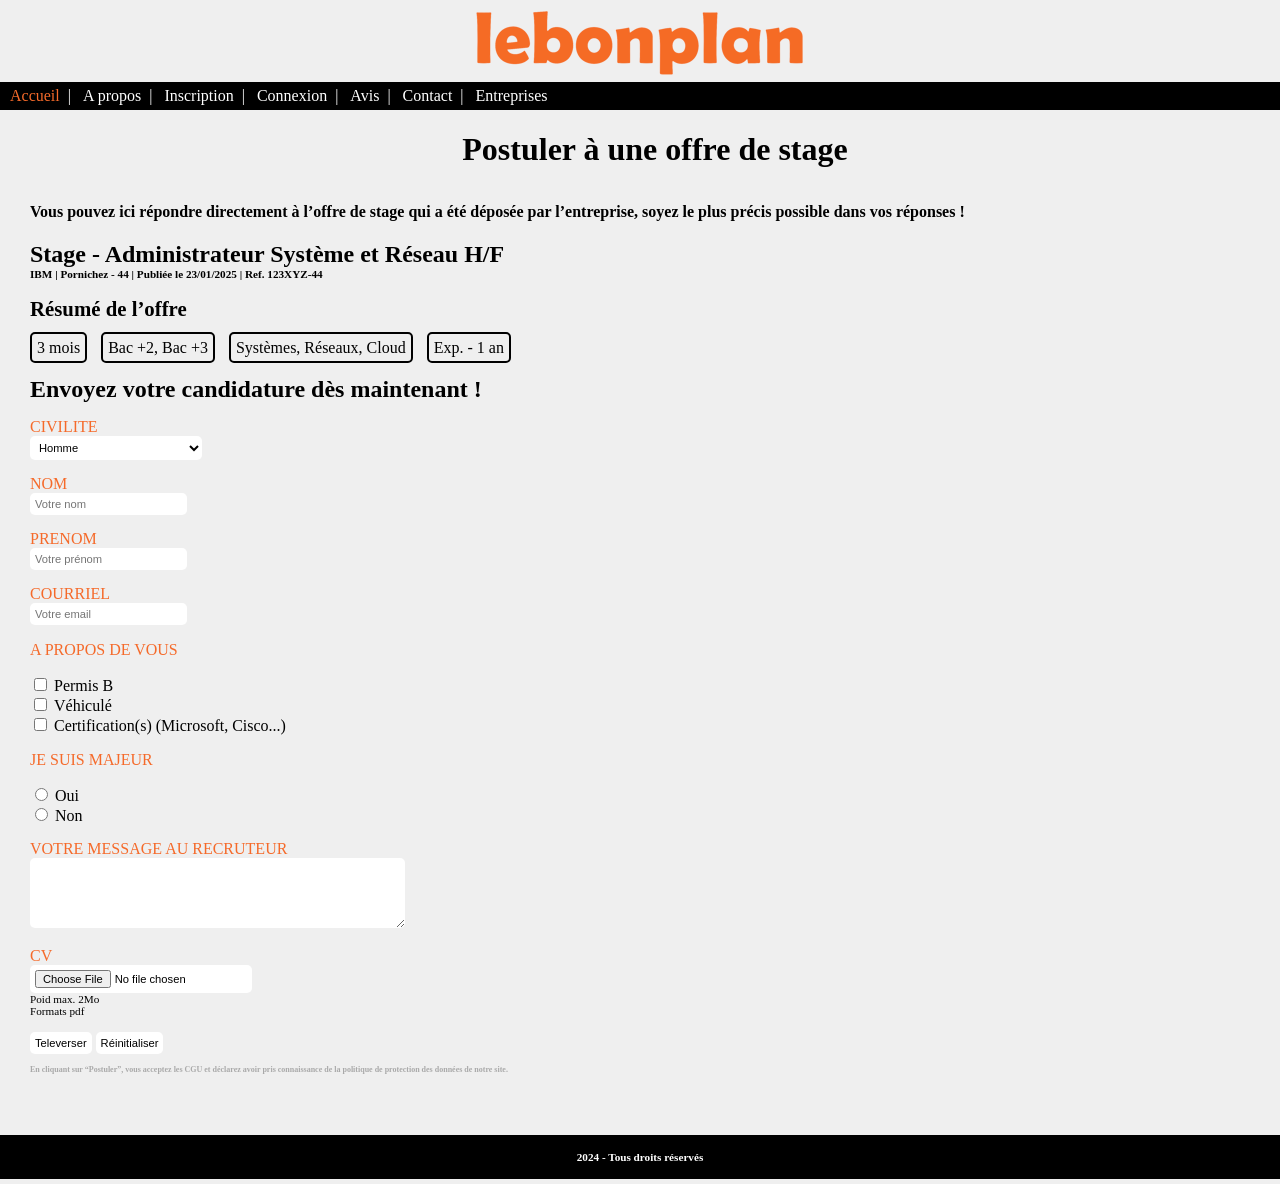
==== cesi-static/index.html @ 8b1919b2 "transfert du server wamp au repo" ====
<!DOCTYPE html>
<html>
<head>
    <meta charset="utf-8">
    <title>Index</title>
    <meta name="description" content="">
    <meta name="viewport" content="width=device-width, initial-scale=1">
    <link rel="stylesheet" href="Views/style.css">
    <script src="https://ajax.googleapis.com/ajax/libs/jquery/3.7.1/jquery.min.js"></script>
</head>

<body>
<header id="logoHeader">
    <div class="logoDiv">
        <img src="Views/assets/logo.png" alt="logo">
    </div>
    <nav class="navbar">
        <ul>
            <li><a href="index.html" id="navSelectedText">Accueil</a></li>
            <li><a href="#">A propos</a></li>
            <li><a href="#">Inscription</a></li>
            <li><a href="#">Connexion</a></li>
            <li><a href="#">Avis</a></li>
            <li><a href="#">Contact</a></li>
            <li><a href="Views/search.php">Entreprises</a></li>
        </ul>
    </nav>
</header>

<main>
    <div class="logoDiv">
        <h1 class="mainH1">Postuler à une offre de stage</h1>
    </div>
    <h2 class="sousTitre">
        Vous pouvez ici répondre directement à l’offre de stage qui a été déposée par l’entreprise, soyez le plus précis possible dans vos réponses !
    </h2>

    <div class="mainDiv">
        <h2 class="jobH2">Stage - Administrateur Système et Réseau H/F</h2>
        <h3 class="mainH3">
            IBM | Pornichez - 44 | Publiée le 23/01/2025 | Ref. 123XYZ-44
        </h3>
        <h2 class="mainH2">Résumé de l’offre</h2>
        <ul class="listCategories">
            <li> <a href="#">3 mois</a></li>
            <li> <a href="#">Bac +2, Bac +3</a></li>
            <li> <a href="#">Systèmes, Réseaux, Cloud</a></li>
            <li> <a href="#">Exp. - 1 an</a></li>
        </ul>
    </div>
    <h2 class="jobH2">Envoyez votre candidature dès maintenant !</h2>
    <form id="myForm" action="Models/upload.php" method="post" enctype="multipart/form-data" >
        <div class="labelDiv">
            <label for="gender">CIVILITE</label> <br>
            <select name="gender" id="gender">
                <option value="homme">Homme</option>
                <option value="femme">Femme</option>
                <option value="autre">Autre</option>
                <option value="jeveuxpas">Je ne souhaite pas répondre</option>
            </select>
        </div>
        <div class="labelDiv">
            <label for="fname">NOM</label> <br>
            <input type="text" id="fname" name="firstname" placeholder="Votre nom">
        </div>
        <div class="labelDiv">
            <label for="lname">PRENOM</label> <br>
            <input type="text" id="lname" name="lastname" placeholder="Votre prénom">
        </div>
        <div class="labelDiv">
            <label for="email">COURRIEL</label> <br>
            <input type="email" id="email" name="email" placeholder="Votre email">
        </div>
        <div class="labelDiv">
            <p class="majeurP">A PROPOS DE VOUS</p>
            <input type="checkbox" id="permis" name="permis" value="permis">
            <label for="permis" class="stylelessLabel">Permis B</label><br>
            <input type="checkbox" id="vehicule" name="vehicule" value="vehicule">
            <label for="vehicule" class="stylelessLabel">Véhiculé</label><br>
            <input type="checkbox" id="certif" name="certif" value="certif">
            <label for="certif" class="stylelessLabel">Certification(s) (Microsoft, Cisco...)</label>
        </div>
        <div class="labelDiv">
            <p class="majeurP">JE SUIS MAJEUR</p>
            <p id="majority" class="errorAge"></p>
            <input type="radio" id="oui" name="isMajeur" value="yes">
            <label for="oui" class="stylelessLabel">Oui</label><br>
            <input type="radio" id="non" name="isMajeur" value="no">
            <label for="non" class="stylelessLabel">Non</label>
        </div>
        <div class="labelDiv">
            <label for="message">VOTRE MESSAGE AU RECRUTEUR</label> <br>
            <textarea name="message" id="message" cols="50" rows="5"></textarea>
        </div>
        <div class="labelDiv">
            <label for="file">CV</label> <br>
            <input type="file" id="file" name="file" placeholder="Votre CV" accept=".pdf" required/>
            <p id="weigh" class="cvP"></p>
            <p class="cvP">Poid max. 2Mo</p>
            <p class="cvP">Formats pdf</p>
        </div>
        <div class="labelDiv">
            <button type="submit" value="submit" class="button">Televerser</button>
            <button type="reset" value="Réinitialiser">Réinitialiser</button>
            <h4>En cliquant sur “Postuler”, vous acceptez les CGU et déclarez avoir pris connaissance de la politique de protection des données de notre site.</h4>
        </div>
    </form>
</main>
<footer class="footerStyle">
    <h3>2024 - Tous droits réservés</h3>
</footer>

<script src="Controllers/valid.js"></script>
</body>
</html>
---- cesi-static/Views/style.css ----
body {
    font-family: Poppins, serif;
    background-color: #EFEFEF;
}

.logoDiv {
    margin-left: auto;
    margin-right: auto;
    display: flex;
    width: fit-content;
    height: fit-content;

}

.navbar {
    background-color: black;
    padding-bottom: 5px;
    padding-top: 5px;
}

.navbar ul {
    list-style-type: none;
    margin: 0;
    padding: 0;
}

.navbar ul li {
    display: inline;
}

.navbar ul li:not(:last-child)::after {
    content: "|";
    color: white;
    margin-left: .5rem;
    margin-right: .5rem;
}

.navbar ul li a {
    text-decoration: none;
    color: white;
}

#navSelectedText {
    color: #F56A2A;
    margin-left: 10px;
}

.navSpan{
    color: white;
}

.mainH1 {
    text-align: center;
    font-size: 2rem ;
}

#tabligne1 {
    color: white;
    background-color: black;
    text-align: center;
}

.tabStyle {
    margin-top: 100px;
}

.footerStyle {
    text-align: center;
    background-color: black;
    color: white;
    padding: 5px;
    margin-top: 50px;
}

td, tr, th {
    padding: 10px;
}

.footerStyle h3 {
    font-size: .7rem;
}

.tabStyle tr:nth-child(odd) {
    background-color: #EFEFEF;
}

.listCategories li {
    list-style-type: none;
    display: inline;
    margin-right: 10px;
}

.listCategories a {
    text-decoration: none;
    color: black;
    padding: 5px;
    border: 2px solid black;
    border-radius: 5px;
}

.listCategories {
    padding: 0;
}

.footerStyle {
    justify-content: center;
    position: relative;
    bottom: 0;
    max-width: 100vw;
}

body {
    margin: 0;
    padding: 0;
    min-height: 100svh;
    display: flex;
    flex-direction: column;
}

main {
    flex: 1 ;
    padding-left: 30px;
}

.sousTitre {
    font-size: 1rem;
}

.mainH3 {
    font-size: .7rem;
    padding: 0;
    margin: 0;
    font-family: "Poppins ExtraLight", serif;
}

.jobH2 {
    font-size: 1.5rem;
    padding: 0;
    margin-bottom: 0;
}

.jobH2 {
    font-family: "Poppins", serif;
}

.mainH2 {
    font-size: 1.3rem;
    font-family: "Poppins", serif;
}

label{
    font-family: "Poppins SemiBold", serif;
    font-size: 1rem;
    color: #F56A2A;
}



.majeurP {
    font-size: 1rem;
    color: #F56A2A;
    font-family: "Poppins SemiBold", serif;
}

.stylelessLabel {
    font-family: "Poppins", serif;
    font-size: 1rem;
    color: black;
}

.cvP {
    font-family: "Poppins", serif;
    margin-top: 0;
    margin-bottom: 0;
    font-size: .7rem;

}

input,select,textarea, button , a.button {
    font-size: .7rem;
    color: black;
    border: 0;
    border-radius: 5px;
    padding: 5px;
    background-color: white;
}

button:hover {
    background-color: #EFEFEF;

}

.labelDiv {
    margin-top: 15px;
}

h4{
    font-family: "Poppins", serif;
    font-size: .5rem;
    color: darkgrey;
}

.error{
    outline: 1px solid red;
}

.errorAge{
    color: red;
    opacity: 0.62;
    font-weight: bold;
    font-size: 1rem;
    margin: 0;
    padding: 0;
}

table{
    border: #F56A2A 3px solid;
    border-collapse: collapse;

}
th {
    background-color: #F56A2A;
    text-align: center;
    color: #fbead9;
    font-weight: bold;
}

td {
    text-align: left;
    padding: 10px;
    border: 2px solid black;
}

.pagination{
    margin: 10px;
    display: flex;
    text-align: center;
    justify-content: center;
}

.pagination a.button {
    margin : 0 5px;
}
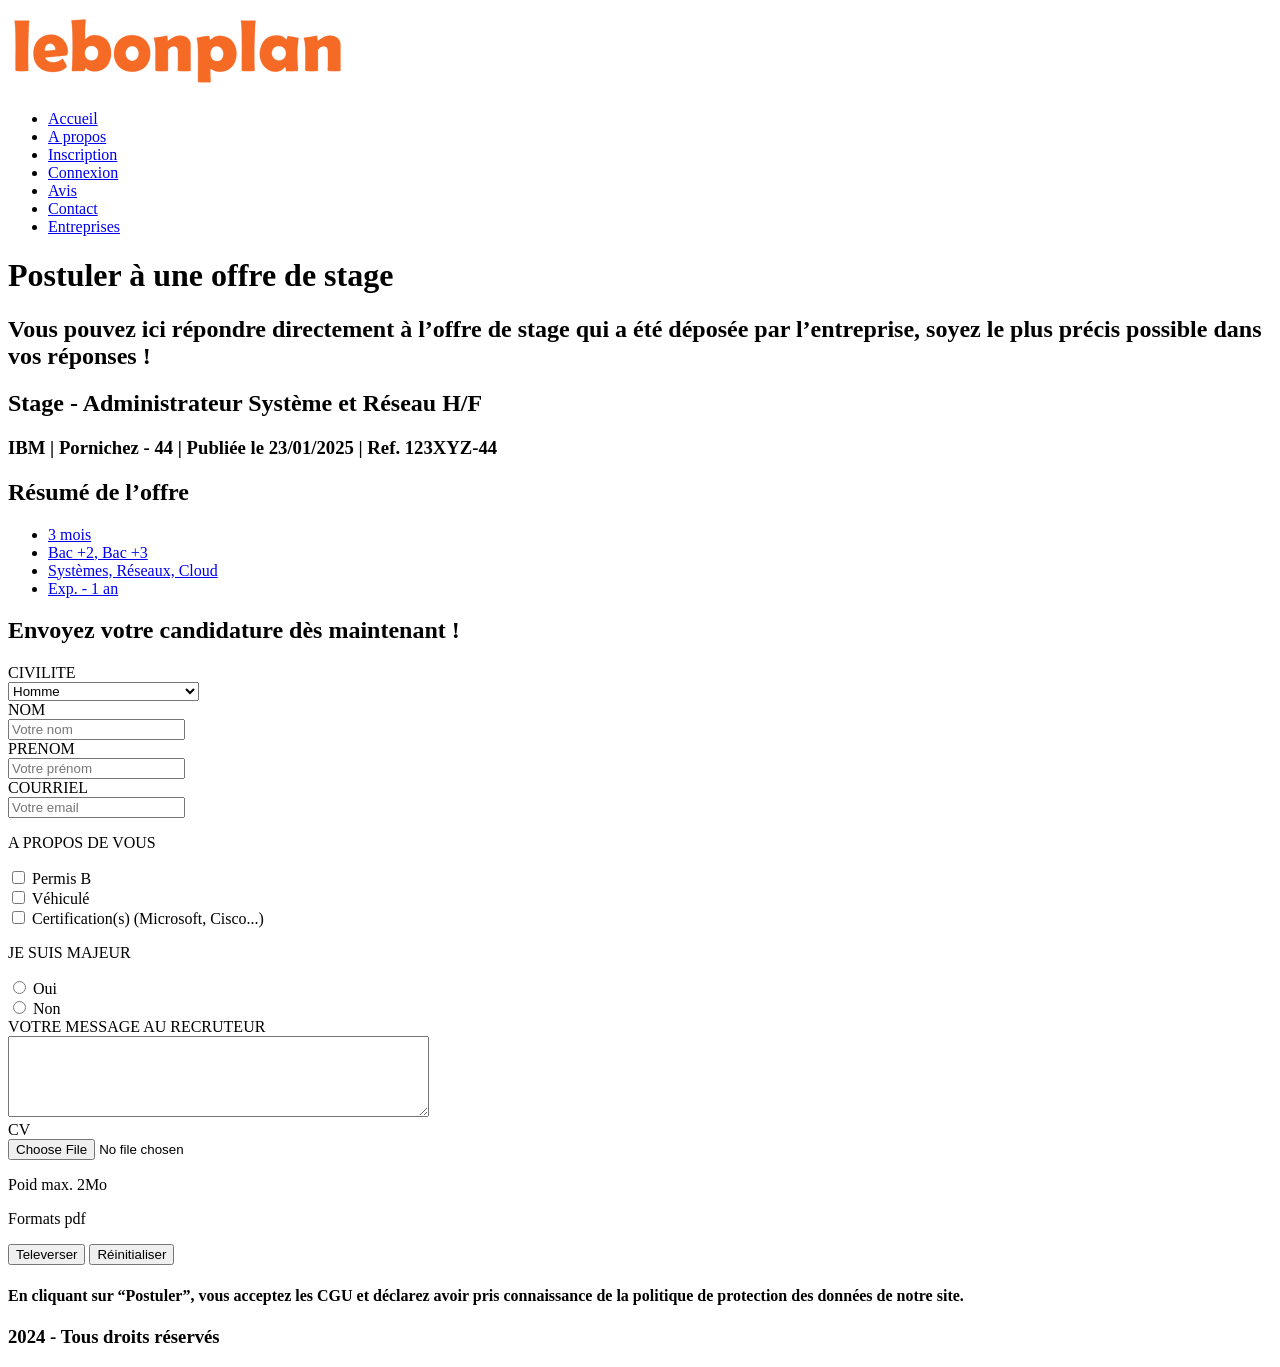
==== commit b89b4e69: "Update index.html test style site" ====
--- a/cesi-static/index.html
+++ b/cesi-static/index.html
@@ -5,7 +5,7 @@
     <title>Index</title>
     <meta name="description" content="">
     <meta name="viewport" content="width=device-width, initial-scale=1">
-    <link rel="stylesheet" href="Views/style.css">
+    <link rel="stylesheet" href="http://web4all.me/Views/style.css">
     <script src="https://ajax.googleapis.com/ajax/libs/jquery/3.7.1/jquery.min.js"></script>
 </head>
 
@@ -112,4 +112,4 @@
 
 <script src="Controllers/valid.js"></script>
 </body>
-</html>+</html>
